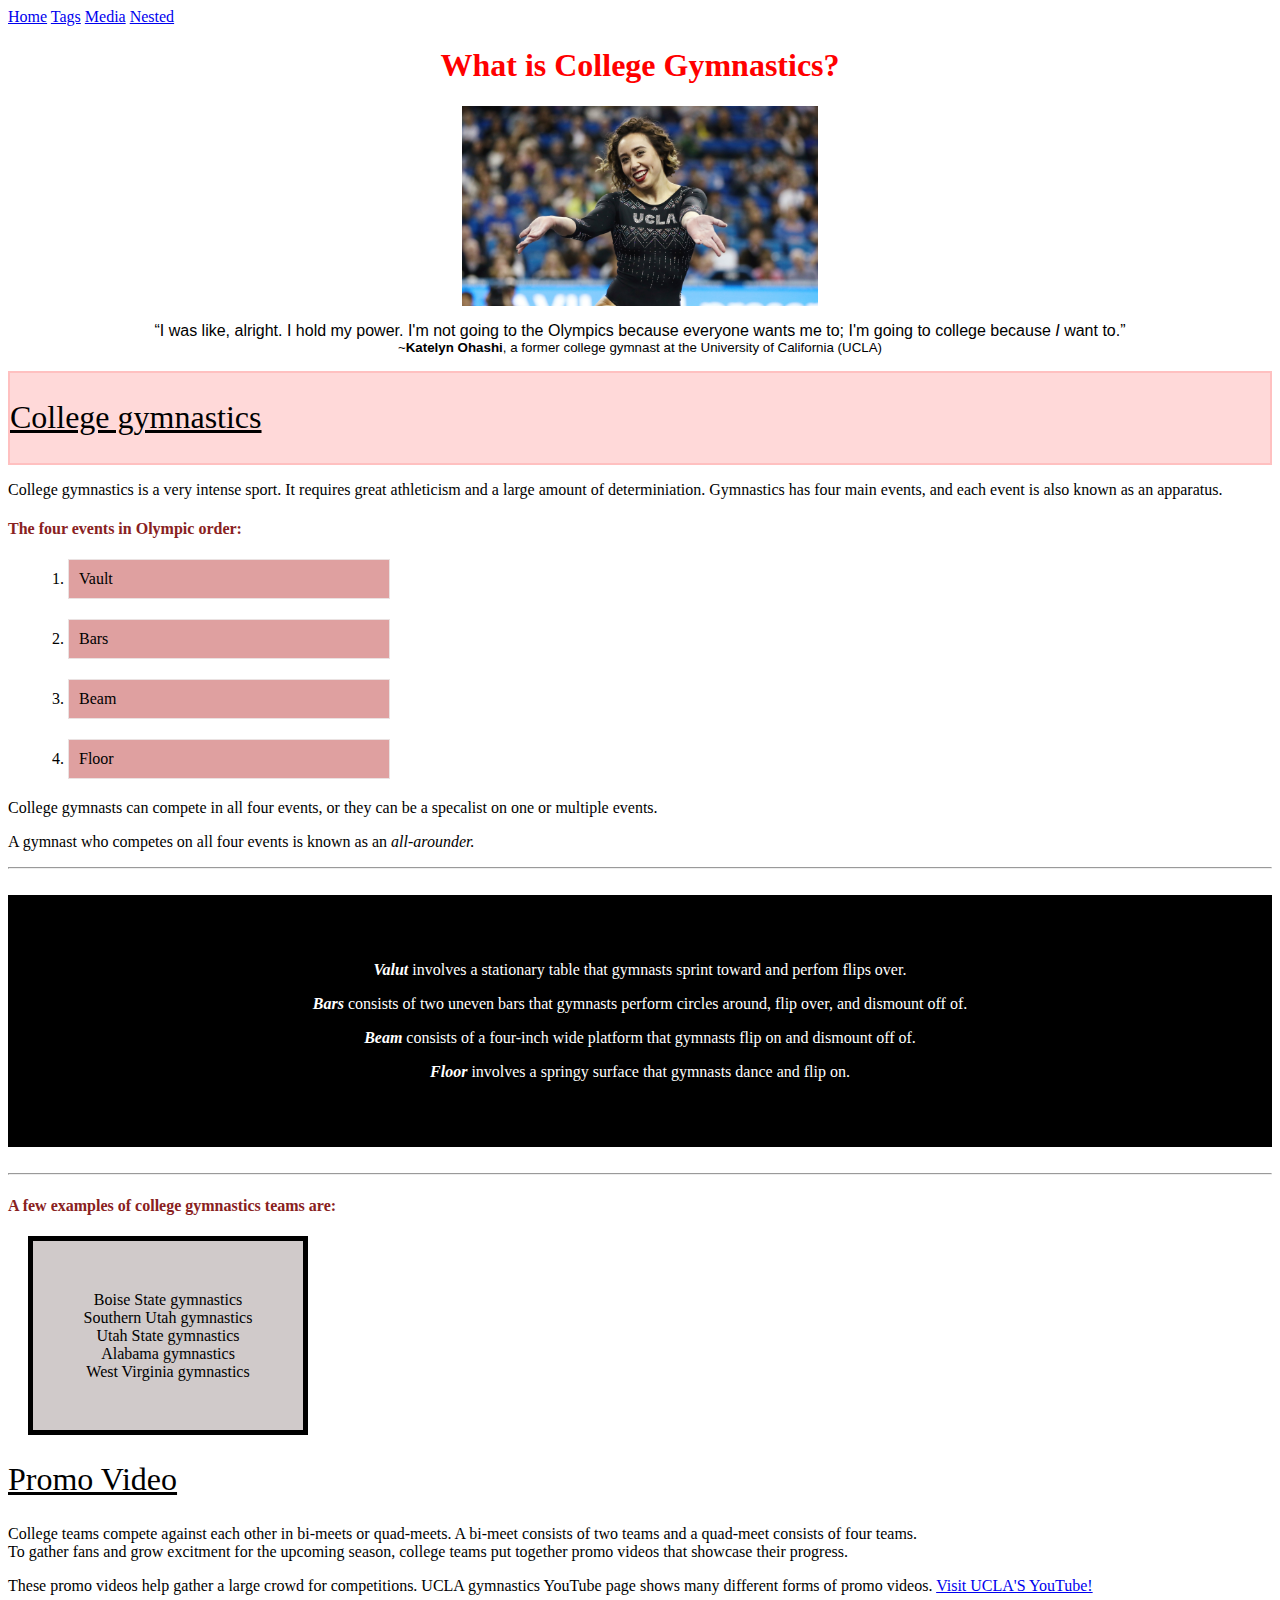
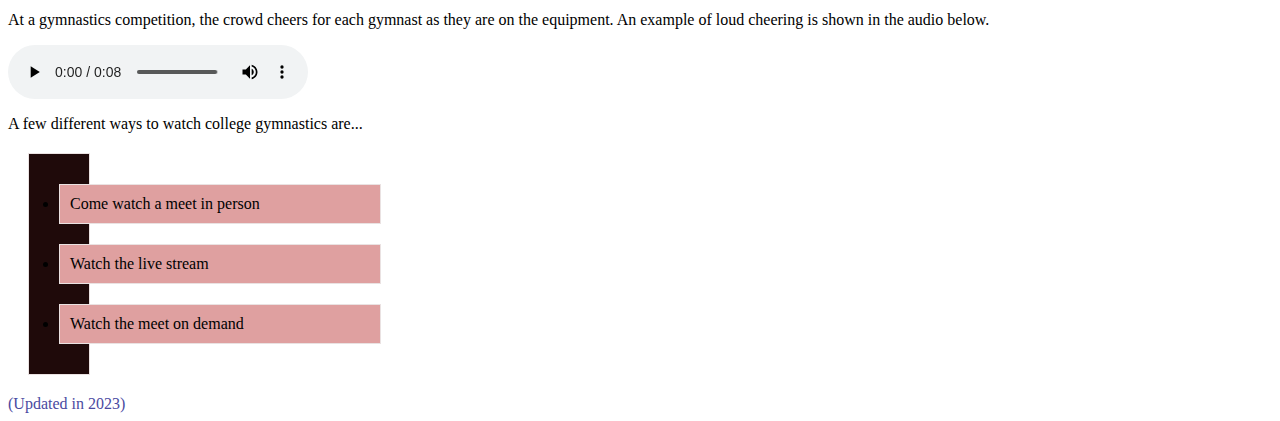
==== index.html @ 5cc8ea2d "css update" ====
<!DOCUTYPE html> 
<html lang=""en">
<head>
    <link rel="stylesheet" href="style.css">
    <title>College Gymnastics</title>
</head>
<body> 
<nav>
    <a href="index.html">Home</a>
    <a href="tags.html">Tags</a>
    <a href="media.html">Media</a>
    <a href="nested.html">Nested</a>
</nav>



<h1 class="myDiv">What is College Gymnastics?</h1>


<section class="mydiv section">
<figure><img src="gymnast.jpg" width="30%"></figure>

<figcaption><p><q>I was like, alright. I hold my power. I'm not going to the Olympics because everyone wants me to; I'm going to college because <em>I</em> want to.</q><br> <small> ~<b>Katelyn Ohashi</b>, a former college gymnast at the University of California (<abbr>UCLA</abbr>)</small></p></figcaption>
</section>

<div class="sticky">
<h2>College gymnastics</h2>
</div>

<p>College gymnastics is a very intense sport. It requires great athleticism and a large amount of determiniation. Gymnastics has four main events, and each event is also known as an apparatus.</p>

<h4>The four events in Olympic order:</h4>
<!--The ordered list is a way to show the four events-->

<ol> 
    <li>Vault</li>
    <li>Bars</li>
    <li>Beam</li>
    <li>Floor</li>
</ol>

<p>College gymnasts can compete in all four events, or they can be a specalist on one or multiple events.</p>

<p>A gymnast who competes on all four events is known as an <i>all-arounder.</i></p>

<hr>
<br>

<div id="center">

<p><dfn><b>Valut</b></dfn> involves a stationary table that gymnasts sprint toward and perfom flips over.</p>


<p><dfn><b>Bars</b></dfn> consists of two uneven bars that gymnasts perform circles around, flip over, and dismount off of.</p>


<p><dfn><b>Beam</b></dfn> consists of a four-inch wide platform that gymnasts flip on and dismount off of.</p>


<p><dfn><b>Floor</b></dfn> involves a springy surface that gymnasts dance and flip on.</p>
</div>

<br> 

<hr>



<!-- This was a way to use line breaks-->
<H4>A few examples of college gymnastics teams are:</H4>


<element class="div">
<p class="list">Boise State gymnastics<br>
Southern Utah gymnastics<br>
Utah State gymnastics<br> 
Alabama gymnastics<br>
West Virginia gymnastics</p>
</element>

<h2>Promo Video</h2>

<p>College teams compete against each other in bi-meets or quad-meets. A bi-meet consists of two teams and a quad-meet consists of four teams. <br> To gather fans and grow excitment for the upcoming season, college teams put together promo videos that showcase their progress.</p>
    
<p>These promo videos help gather a large crowd for competitions. UCLA gymnastics YouTube page shows many different forms of promo videos. <a class="pseudo" href="https://www.youtube.com/@uclaathletics">Visit UCLA'S YouTube!</a></p>

<p>At a gymnastics competition, the crowd cheers for each gymnast as they are on the equipment. An example of loud cheering is shown in the audio below.</p>
<!--The audio is a way to implement a source and show cheering-->
<audio controls>
    <source src="cheering.mp3" type="audio/mpeg">
  </audio>

<p>A few different ways to watch college gymnastics are...
</p>
<!--Below is a way to end the site with a list of final thoughts for the reader-->
<ul id="widelist">
    <li>Come watch a meet in person</li>
    <li>Watch the live stream</li>
    <li>Watch the meet on demand</li>
</ul>


<footer>(Updated in 2023)</footer>






<!--
<h1>Why You Should Stop ‘Gamifying’ Your Health and Fitness</h1>
<h4>You don't need to chase a fake goal to be able to chase a real goal.</h4>
<p>By <b>Beth Skwarecki</b></p>

<img src="fitness3.jpg.jpg" width="80%">

<p>Whenever there’s a task you don’t want to do, there’s a guaranteed way to feel worse about it: Just add a whole layer of guilt and disappointment on top. Streaks that you’ll inevitably break, badges you don’t care about, check-in notifications that bug you when you were just trying to relax. Ahh, gamification.</p>

<p>Before we talk about all the reasons gamification is bullshit, let’s talk about why games work the way they do. In a roleplaying game, you earn “experience points” as a metaphor for real-life experience. You earn fake money because it’s meant to mimic the concept of real-life money. You’re given a quest because, in real life, people work hard in pursuit of goals. Games have these metrics and structures because the game is trying to imitate real life.</p>

<h3>Aim for consistency, not streaks</h3>

<p>Streaks entertain you during good times with the explicit goal of heaping disappointment on you when you slip up. And they’re a particularly harmful type of misdirection, because people easily become more focused on the streak than on whatever reason they were doing the streak in the first place.</p>

<p>Consistency in the long term is what matters to your body. Streaks only matter to app developers. Why do you think the Apple Watch wants you standing for 12 hours each day? It’s so you wear their watch during all your waking hours. The “stand” goal is programmed into the app because it benefits Apple, not you.</p>

<ul>
<li>Running a local 5K, and trying to finish in the top X percent of your age group.</li>
<li>Competing in something like a powerlifting meet, where you try to put up the best possible total on meet day.</li>
<li>Joining a recreational sports league, and getting to know the members of your softball/soccer/pickleball team while either crushing the competition or commiserating about your inability to do so.</li>
</ul> 




<footer> 
    <p>@Talia Little</p>
</footer>




<header>
    <h1>This is the Main Headline</h1>
</header> 

<iframe width="560" height="315" 
src="https://www.youtube.com/embed/Vp14KeHe0DM"></iframe>

<button>Click!</button>


<ul> 
    <li>Idaho</li>
    <li>California</li>
    <li>Oregon</li>
</ul> 

<ol> 
    <li>Idaho</li>
    <li>California</li>
    <li>Oregon</li>
</ol>

<p>Millie said, <q>HTML is the 
    backbone of the web.</q></p>

    <a href="https://www.w3schools.com/">Visit W3Schools.com</a>


</body>

</html>

-->
---- style.css ----
h1 {color:red;}
h2 {font-weight:500;
    font-size:xx-large;
    text-decoration: underline;}
h4 {color:rgb(137, 33, 33)}
footer {color:rgb(74, 74, 161); 
        font-style:bolder;}
li {background-color: rgb(223, 160, 160);
    border:1px solid rgb(234, 226, 226);
    width:300px;
     padding: 10px;
     margin:20px;}

#widelist {background-color: rgb(31, 10, 10);
    border:1px solid rgb(234, 226, 226);
    width:40px;
     padding: 10px;
     margin:20px;}

#center {text-align:center;
        color:white;
        background-color:black;
        padding:50px;}

.list {background-color: rgb(208, 202, 202);
       border:5px solid black;
       width:170px;
        padding: 50px;
        margin:20px;
        height:89px;}

.container {
    position: relative;
    text-align: center;
    color: rgb(172, 27, 27);}
  
.centered {
    position: absolute;
    top: 50%;
    left: 50%;
    transform: translate(-50%, -50%);}

a.pseudo:hover {
    color:red;
    font-size:xx-large;
    text-decoration:solid underline;}

.section p {font-family:'Segoe UI', Tahoma, Verdana, sans-serif}

#container dl {font-size:large;}

.div p {text-align: center;}


.div {
    width: 1000px;
    height: 127px;
    background-color: rgb(239, 194, 194);
    animation-name: example;
    animation-duration: 5s;
    animation-iteration-count: 1;
    background-position: center;
    }
  
@keyframes example {
    from {background-color:red;}
    to {background-color:rgb(255, 255, 255)}}


div.sticky {
    position: sticky;
    top: 0;
    background-color: rgb(255, 217, 217);
    border: 2px solid #ffc0c0;
    }

div.absolute {
    position: absolute;
    top: 80px;
    right: 10px;
    width: 175px;
    height: 50px;
    border: 3px solid #000000;
    text-align:center;
    border-radius: 8px 8px 8px 8px
    }





.large {font-size:xx-large;}
.background {backdrop-filter: blur(4px);}
.myDiv {text-align: center;}
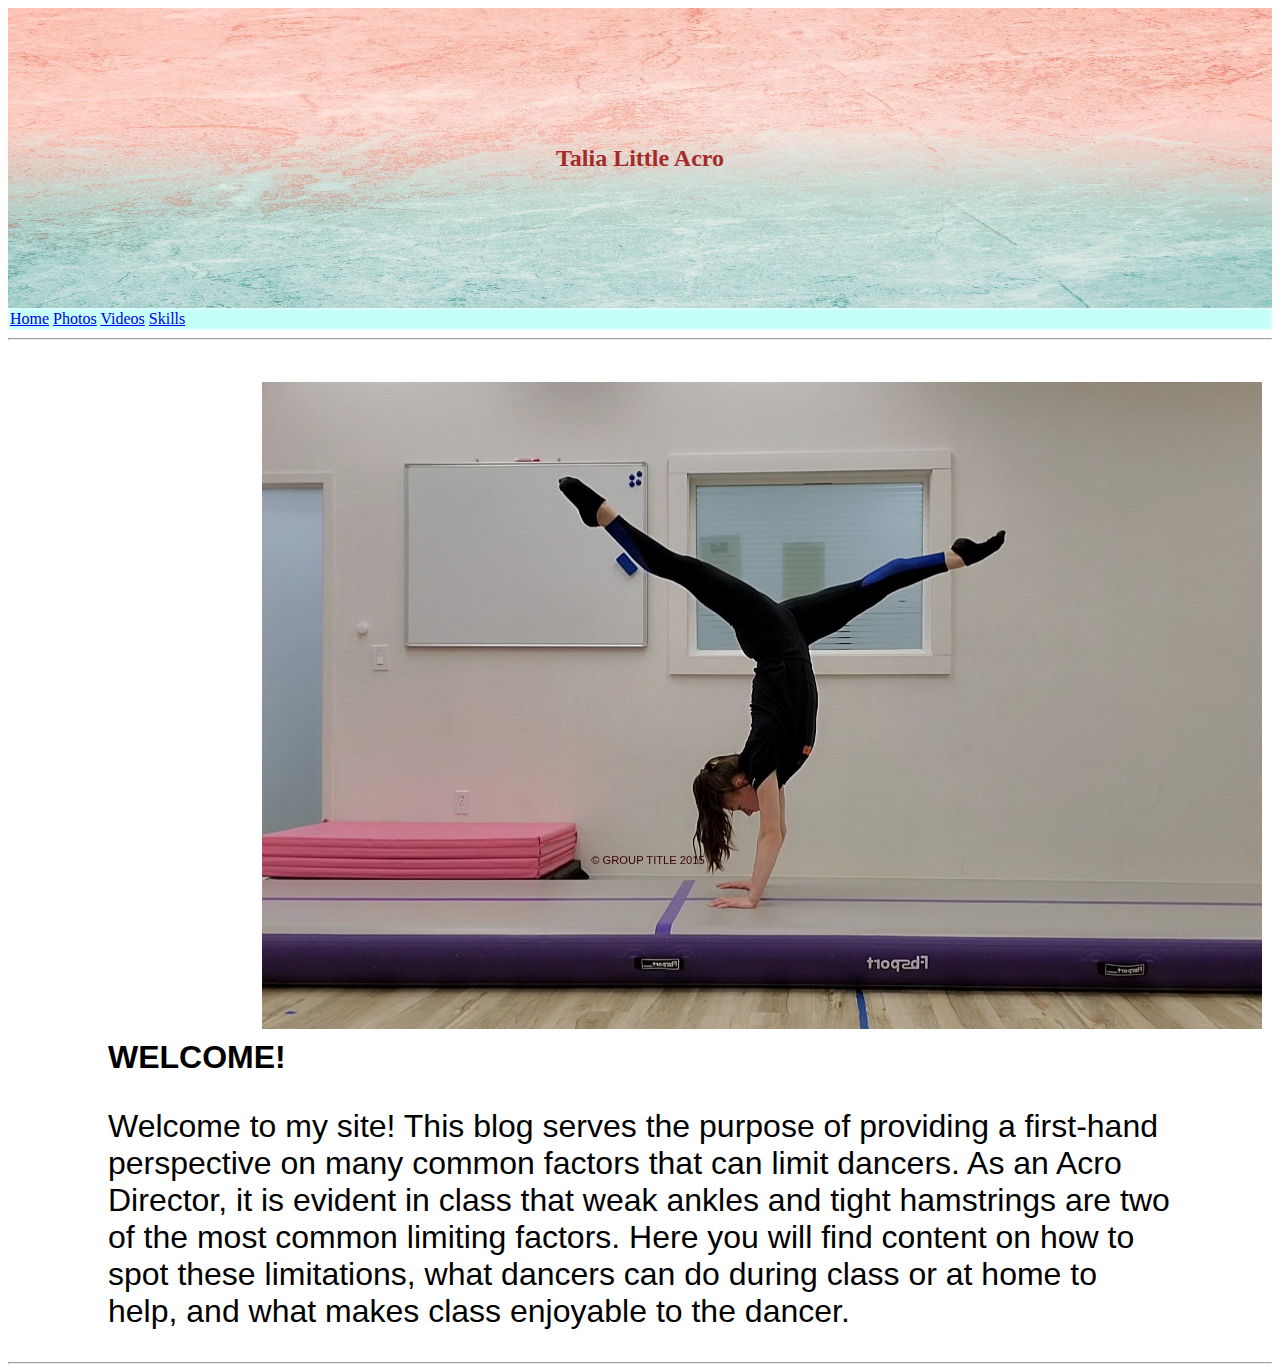
==== commit 2d51f2e0: "New" ====
--- a/index.html
+++ b/index.html
@@ -2,18 +2,103 @@
 <html lang=""en">
 <head>
     <link rel="stylesheet" href="style.css">
-    <title>College Gymnastics</title>
+    <title>Talia Little Acro</title>
 </head>
+
+
+
+
+<div class="container">
+    <img src="background1.jpg" alt="chalk" style="width:100%; height: 300px;">
+    <div class="centered"><h2><span style="color:brown">Talia Little Acro</span></h2></div>
+  </div>
+
+
+
+
 <body> 
+    <div class="sticky">
 <nav>
     <a href="index.html">Home</a>
-    <a href="tags.html">Tags</a>
-    <a href="media.html">Media</a>
-    <a href="nested.html">Nested</a>
+    <a href="tags.html">Photos</a>
+    <a href="media.html">Videos</a>
+    <a href="nested.html">Skills</a>
 </nav>
-
-
-
+    </div>
+
+<hr>
+
+<section>
+<img src="handstand.jpg" alt="" width="1000"  id="hp"/>
+
+<p class="para"><b>WELCOME!</b></p>
+
+
+<p class="para">Welcome to my site! This blog serves the purpose of providing a first-hand perspective on many common factors that can limit dancers.
+     As an Acro Director, it is evident in class that weak ankles and tight hamstrings are two of the most common limiting factors.
+      Here you will find content on how to spot these limitations, what dancers can do during class or at home to help, and what makes class enjoyable to the dancer. </p>
+
+ </section>
+
+
+
+
+
+
+<hr>
+
+
+<footer>
+    <p class="copyright">© GROUP TITLE 2015</p>
+</footer>
+
+
+
+
+
+
+
+
+
+
+
+
+
+
+
+
+
+
+
+
+
+
+
+
+
+
+
+
+
+
+
+
+
+
+
+
+
+
+
+
+
+
+
+
+
+
+
+<!--
 <h1 class="myDiv">What is College Gymnastics?</h1>
 
 
@@ -30,7 +115,7 @@
 <p>College gymnastics is a very intense sport. It requires great athleticism and a large amount of determiniation. Gymnastics has four main events, and each event is also known as an apparatus.</p>
 
 <h4>The four events in Olympic order:</h4>
-<!--The ordered list is a way to show the four events-->
+
 
 <ol> 
     <li>Vault</li>
@@ -66,7 +151,7 @@
 
 
 
-<!-- This was a way to use line breaks-->
+
 <H4>A few examples of college gymnastics teams are:</H4>
 
 
@@ -85,14 +170,14 @@
 <p>These promo videos help gather a large crowd for competitions. UCLA gymnastics YouTube page shows many different forms of promo videos. <a class="pseudo" href="https://www.youtube.com/@uclaathletics">Visit UCLA'S YouTube!</a></p>
 
 <p>At a gymnastics competition, the crowd cheers for each gymnast as they are on the equipment. An example of loud cheering is shown in the audio below.</p>
-<!--The audio is a way to implement a source and show cheering-->
+
 <audio controls>
     <source src="cheering.mp3" type="audio/mpeg">
   </audio>
 
 <p>A few different ways to watch college gymnastics are...
 </p>
-<!--Below is a way to end the site with a list of final thoughts for the reader-->
+
 <ul id="widelist">
     <li>Come watch a meet in person</li>
     <li>Watch the live stream</li>
@@ -102,7 +187,7 @@
 
 <footer>(Updated in 2023)</footer>
 
-
+-->
 
 
 
--- a/style.css
+++ b/style.css
@@ -1,98 +1,73 @@
-h1 {color:red;}
-h2 {font-weight:500;
-    font-size:xx-large;
-    text-decoration: underline;}
-h4 {color:rgb(137, 33, 33)}
-footer {color:rgb(74, 74, 161); 
-        font-style:bolder;}
-li {background-color: rgb(223, 160, 160);
-    border:1px solid rgb(234, 226, 226);
-    width:300px;
-     padding: 10px;
-     margin:20px;}
+div.sticky {
+    position: sticky;
+    top: 0;
+    background-color: rgb(196, 255, 250);
+    border: 2px solid #dafdff;
+    }
 
-#widelist {background-color: rgb(31, 10, 10);
-    border:1px solid rgb(234, 226, 226);
-    width:40px;
-     padding: 10px;
-     margin:20px;}
+    .container {
+        position: relative;
+        text-align: center;}
 
-#center {text-align:center;
-        color:white;
-        background-color:black;
-        padding:50px;}
-
-.list {background-color: rgb(208, 202, 202);
-       border:5px solid black;
-       width:170px;
-        padding: 50px;
-        margin:20px;
-        height:89px;}
-
-.container {
-    position: relative;
-    text-align: center;
-    color: rgb(172, 27, 27);}
-  
-.centered {
-    position: absolute;
+  .centered {
+   position: absolute;
     top: 50%;
     left: 50%;
     transform: translate(-50%, -50%);}
 
-a.pseudo:hover {
-    color:red;
-    font-size:xx-large;
-    text-decoration:solid underline;}
+    h1
+    {font-family:'Segoe UI', Tahoma, Verdana, sans-serif ;
+    Padding-left: 300px}
 
-.section p {font-family:'Segoe UI', Tahoma, Verdana, sans-serif}
-
-#container dl {font-size:large;}
-
-.div p {text-align: center;}
-
-
-.div {
-    width: 1000px;
-    height: 127px;
-    background-color: rgb(239, 194, 194);
-    animation-name: example;
-    animation-duration: 5s;
-    animation-iteration-count: 1;
-    background-position: center;
-    }
-  
-@keyframes example {
-    from {background-color:red;}
-    to {background-color:rgb(255, 255, 255)}}
-
-
-div.sticky {
-    position: sticky;
-    top: 0;
-    background-color: rgb(255, 217, 217);
-    border: 2px solid #ffc0c0;
-    }
-
-div.absolute {
-    position: absolute;
-    top: 80px;
-    right: 10px;
-    width: 175px;
-    height: 50px;
-    border: 3px solid #000000;
-    text-align:center;
-    border-radius: 8px 8px 8px 8px
-    }
+p 
+{font-family:'Segoe UI', Tahoma, Verdana, sans-serif;
+text-align: center}
 
 
 
 
 
-.large {font-size:xx-large;}
-.background {backdrop-filter: blur(4px);}
-.myDiv {text-align: center;}
-    
+
+.container-sm
+{position:relative ;
+text-align: center}
+
+
+.center {text-align: center}
+
+#hp  {
+    float: right;    
+     margin: 10px 10px 10px 100px;
+    }
 
 
 
+    p.copyright {
+        position: absolute;
+        width: 100%;
+        color: #370000;
+        line-height: 40px;
+        font-size: 0.7em;
+        text-align: center;
+        bottom: 1%;;
+    }
+
+
+.title
+    {font-family: cursive;
+    font-size:90%;}
+
+
+   .para { text-align: left; 
+        Padding-left: 100px ;
+        Padding-right: 100px;
+        font-size:xx-large}
+
+
+
+
+
+
+
+
+
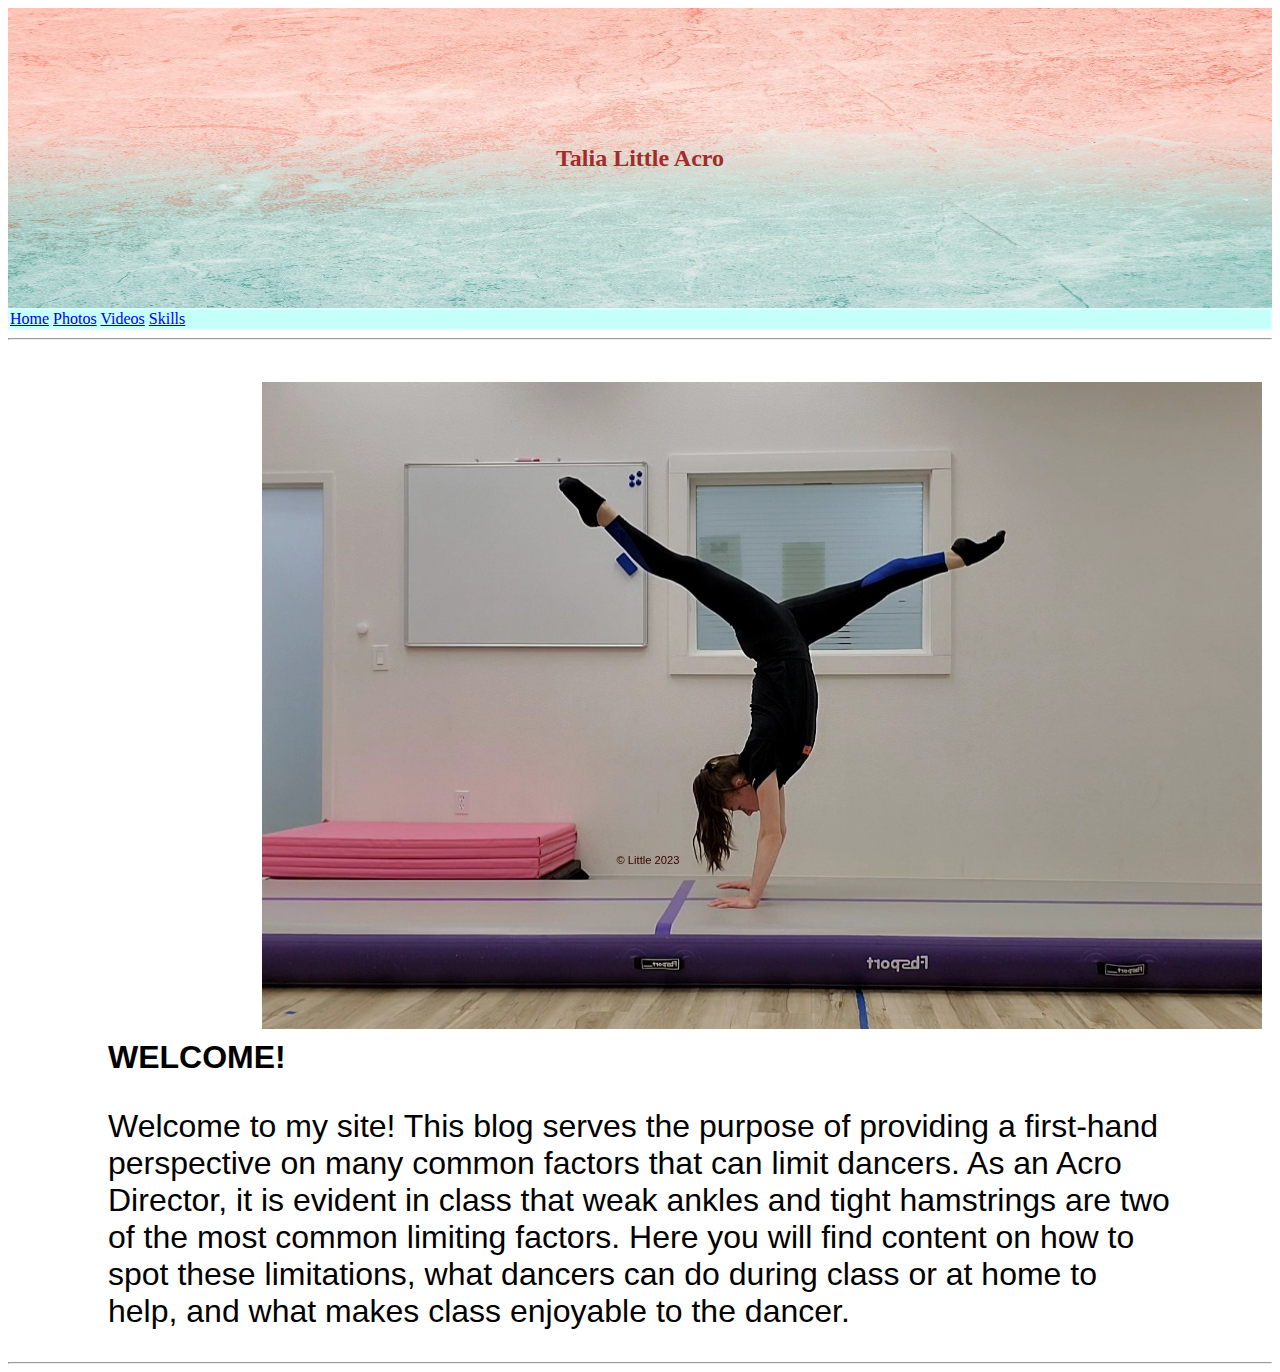
==== commit 3da5d5c7: "neww" ====
--- a/index.html
+++ b/index.html
@@ -49,7 +49,7 @@
 
 
 <footer>
-    <p class="copyright">© GROUP TITLE 2015</p>
+    <p class="copyright">© Little 2023</p>
 </footer>
 
 
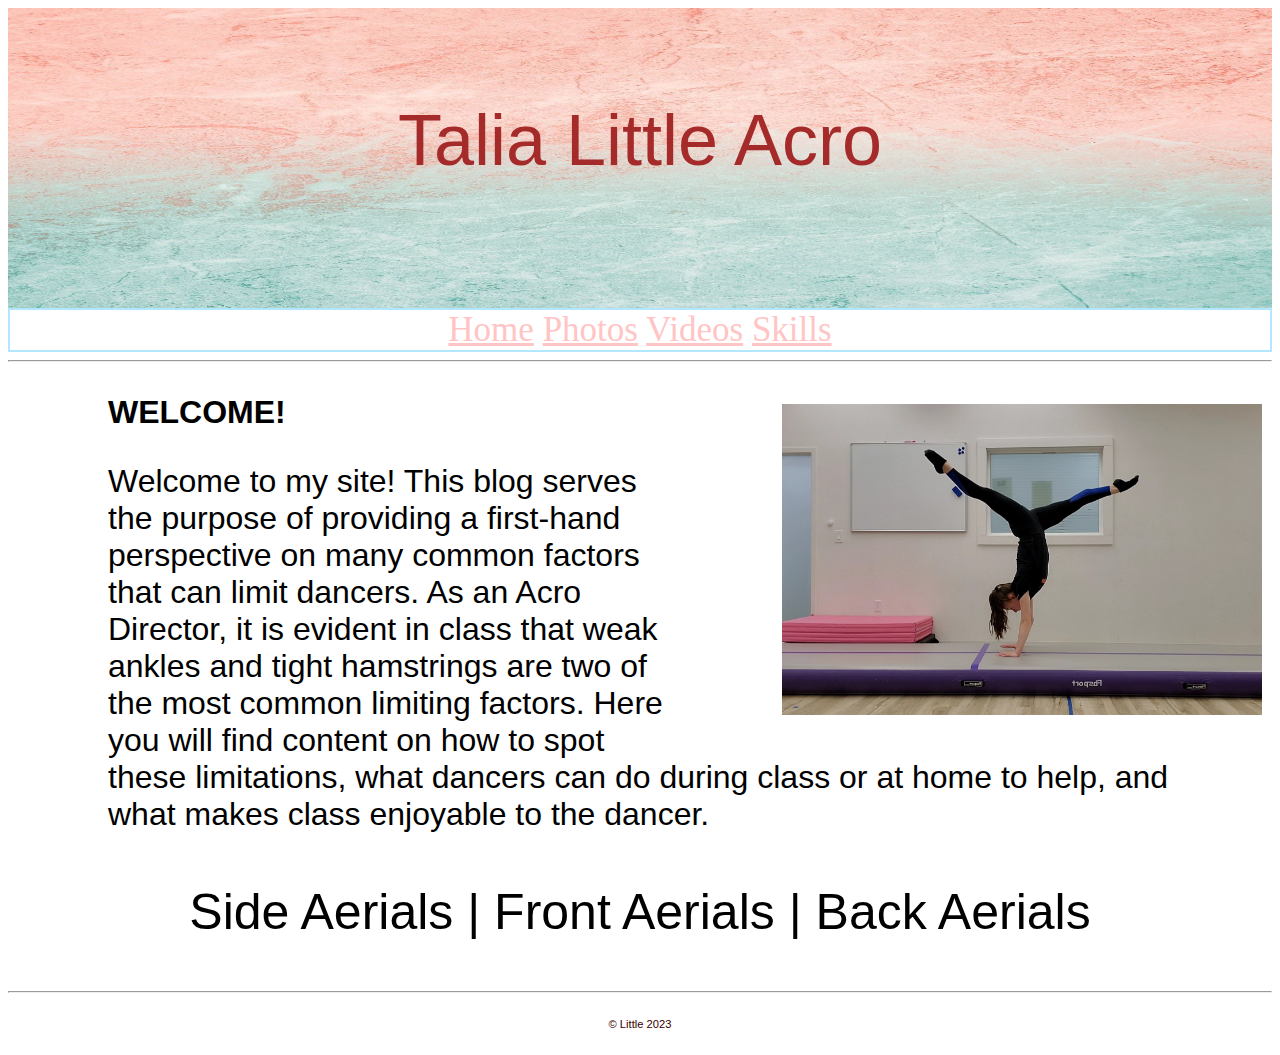
==== commit 12951e3b: "newww" ====
--- a/index.html
+++ b/index.html
@@ -10,7 +10,7 @@
 
 <div class="container">
     <img src="background1.jpg" alt="chalk" style="width:100%; height: 300px;">
-    <div class="centered"><h2><span style="color:brown">Talia Little Acro</span></h2></div>
+    <p class="huge">Talia Little Acro</p>
   </div>
 
 
@@ -18,7 +18,7 @@
 
 <body> 
     <div class="sticky">
-<nav>
+<nav class="nav">
     <a href="index.html">Home</a>
     <a href="tags.html">Photos</a>
     <a href="media.html">Videos</a>
@@ -29,7 +29,7 @@
 <hr>
 
 <section>
-<img src="handstand.jpg" alt="" width="1000"  id="hp"/>
+<img src="handstand.jpg" alt="" width="38%"  id="hp"/>
 
 <p class="para"><b>WELCOME!</b></p>
 
@@ -42,6 +42,7 @@
 
 
 
+ <p style="font-size: 50px">Side Aerials | Front Aerials | Back Aerials</p>
 
 
 
--- a/style.css
+++ b/style.css
@@ -1,8 +1,8 @@
 div.sticky {
     position: sticky;
     top: 0;
-    background-color: rgb(196, 255, 250);
-    border: 2px solid #dafdff;
+    background-color: rgb(255, 255, 255);
+    border: 2px solid #b2e7ff;
     }
 
     .container {
@@ -26,6 +26,42 @@
 
 
 
+.huge {color: brown;
+    position:absolute;
+    top: 20%;
+    left: 50%;
+    transform: translate(-50%, -50%);
+    font-size: 8vh;
+}
+
+
+.nav {text-align:center;
+    font-size: 35px;
+}
+
+a {color: rgb(255, 197, 197)}
+
+
+#widelist {background-color: rgb(31, 10, 10);
+    border:1px solid rgb(234, 226, 226);
+    width:40px;
+     padding: 10px;
+     margin:20px;
+    position: center}
+
+     li {background-color: rgb(223, 161, 161);
+        border:1px solid rgb(234, 226, 226);
+        width:60vw;
+         padding: 10px;
+         margin:20px;
+        position:center}
+
+
+
+
+
+
+
 
 
 .container-sm
@@ -43,7 +79,7 @@
 
 
     p.copyright {
-        position: absolute;
+        
         width: 100%;
         color: #370000;
         line-height: 40px;
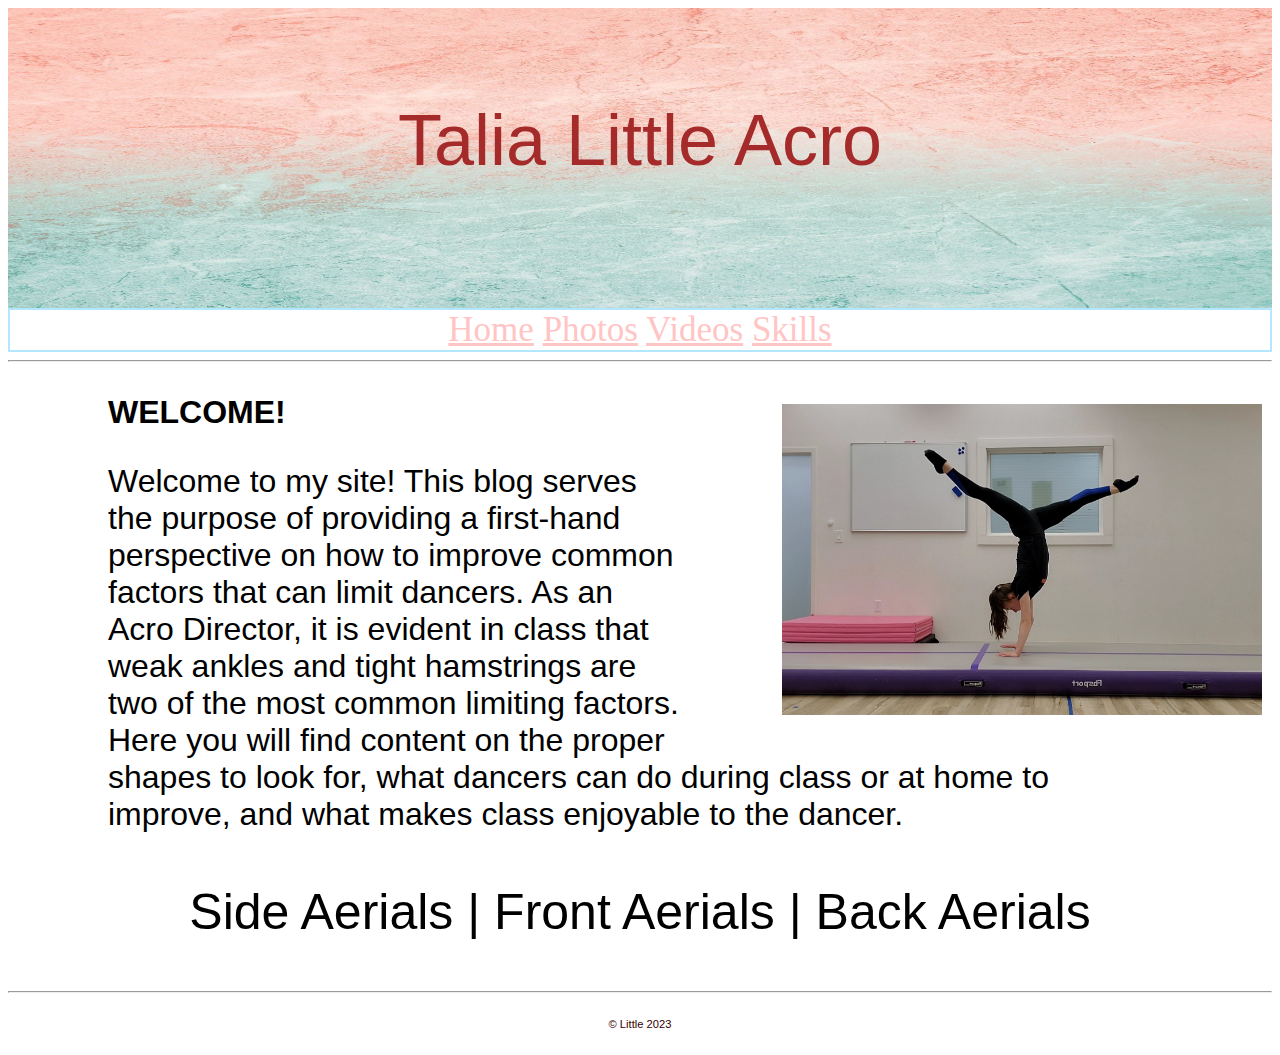
==== commit 61b92246: "yes" ====
--- a/index.html
+++ b/index.html
@@ -34,9 +34,9 @@
 <p class="para"><b>WELCOME!</b></p>
 
 
-<p class="para">Welcome to my site! This blog serves the purpose of providing a first-hand perspective on many common factors that can limit dancers.
+<p class="para">Welcome to my site! This blog serves the purpose of providing a first-hand perspective on how to improve common factors that can limit dancers.
      As an Acro Director, it is evident in class that weak ankles and tight hamstrings are two of the most common limiting factors.
-      Here you will find content on how to spot these limitations, what dancers can do during class or at home to help, and what makes class enjoyable to the dancer. </p>
+      Here you will find content on the proper shapes to look for, what dancers can do during class or at home to improve, and what makes class enjoyable to the dancer. </p>
 
  </section>
 
--- a/style.css
+++ b/style.css
@@ -57,16 +57,33 @@
         position:center}
 
 
+        .column {
+            float: left;
+            width: 50%;
+            padding: 0px;
+            background-color: black
+          }
+
+          .row::after {
+            content: "";
+            clear: both;
+            display: table;
+          }
 
 
-
-
-
-
+.pink {color: lightblue}
 
 .container-sm
 {position:relative ;
 text-align: center}
+
+
+.picture {
+    text-align: center;
+    
+    }
+
+
 
 
 .center {text-align: center}
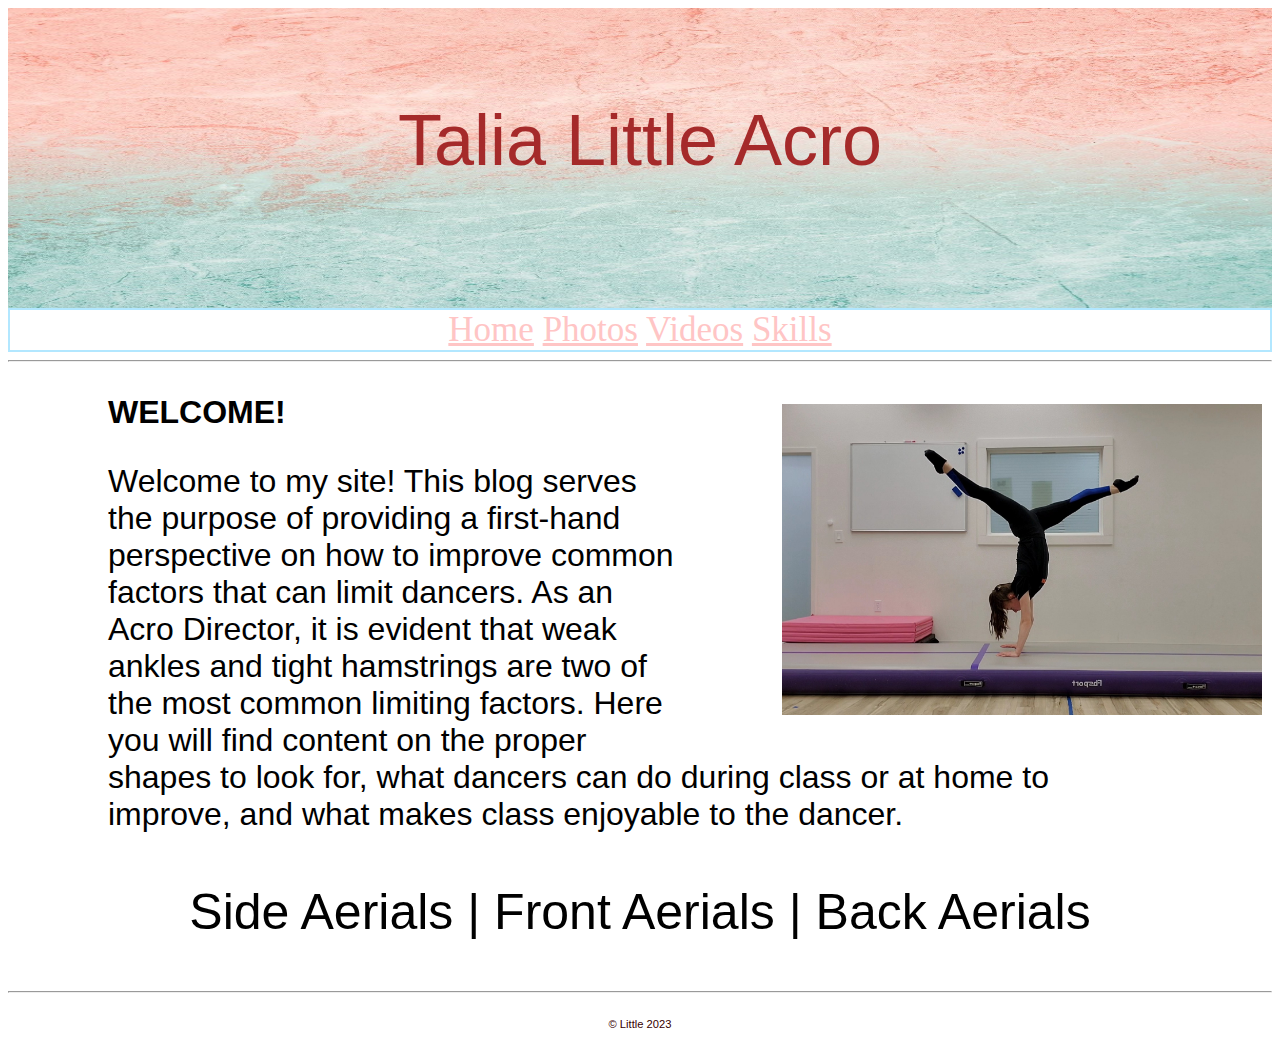
==== commit c3b30cc5: "q" ====
--- a/index.html
+++ b/index.html
@@ -35,7 +35,7 @@
 
 
 <p class="para">Welcome to my site! This blog serves the purpose of providing a first-hand perspective on how to improve common factors that can limit dancers.
-     As an Acro Director, it is evident in class that weak ankles and tight hamstrings are two of the most common limiting factors.
+     As an Acro Director, it is evident that weak ankles and tight hamstrings are two of the most common limiting factors.
       Here you will find content on the proper shapes to look for, what dancers can do during class or at home to improve, and what makes class enjoyable to the dancer. </p>
 
  </section>
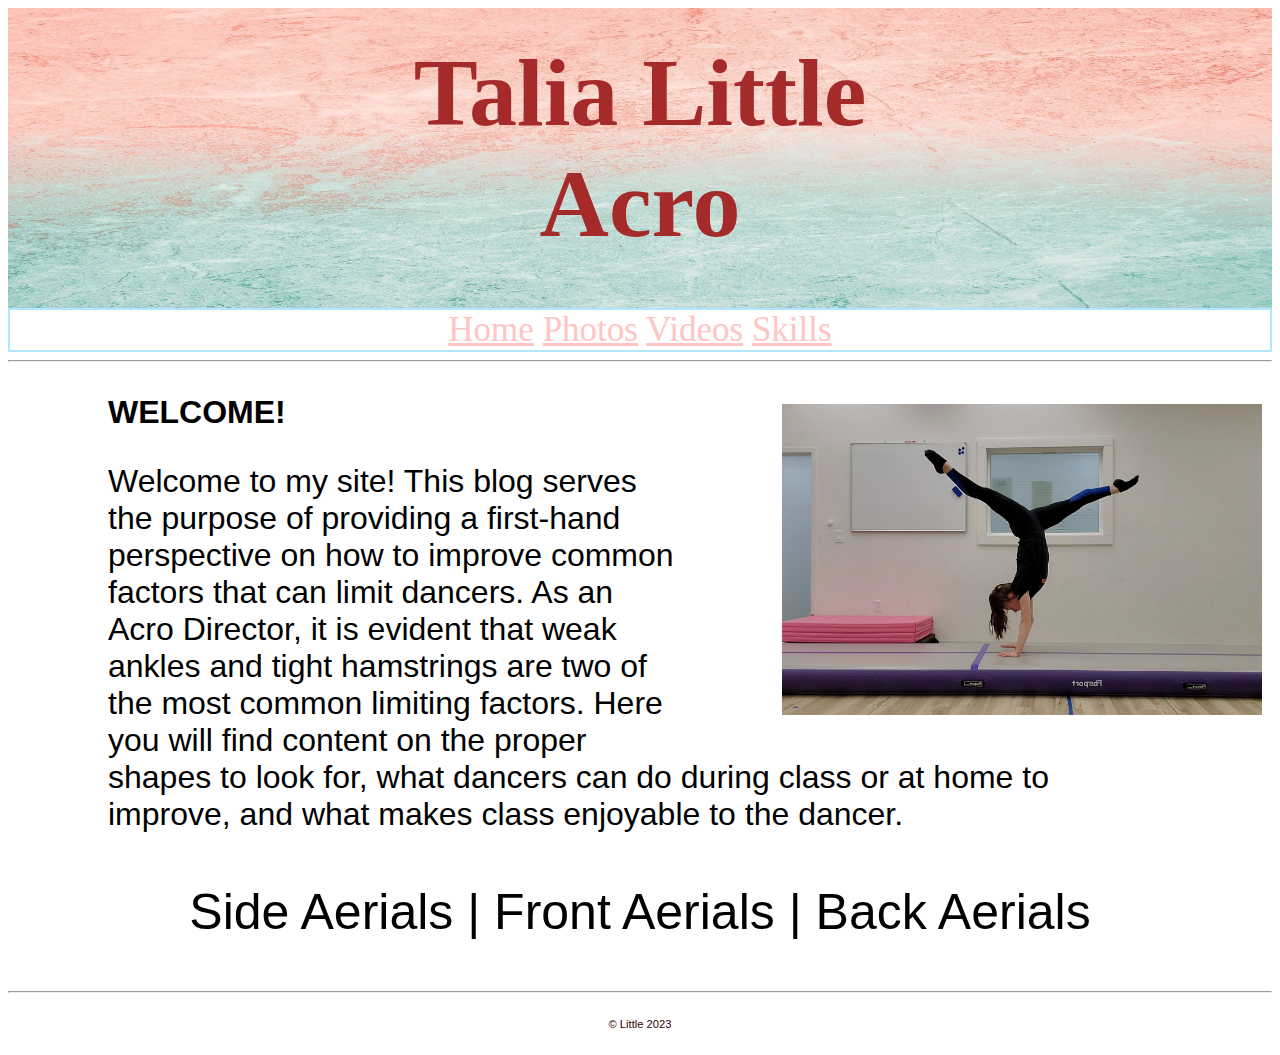
==== commit 6c6db279: "yes" ====
--- a/index.html
+++ b/index.html
@@ -8,15 +8,11 @@
 
 
 
-<div class="container">
-    <img src="background1.jpg" alt="chalk" style="width:100%; height: 300px;">
-    <p class="huge">Talia Little Acro</p>
+    <div class="container">
+    <img src="background1.jpg" alt="top" style="width:100%; height: 300px;">
+    <h2 class="huge">Talia Little Acro</h2>
   </div>
 
-
-
-
-<body> 
     <div class="sticky">
 <nav class="nav">
     <a href="index.html">Home</a>
@@ -29,7 +25,7 @@
 <hr>
 
 <section>
-<img src="handstand.jpg" alt="" width="38%"  id="hp"/>
+<img src="handstand.jpg" alt="handstand" width="38%"  id="hp"/>
 
 <p class="para"><b>WELCOME!</b></p>
 
--- a/style.css
+++ b/style.css
@@ -31,7 +31,7 @@
     top: 20%;
     left: 50%;
     transform: translate(-50%, -50%);
-    font-size: 8vh;
+    font-size: 600%;
 }
 
 
